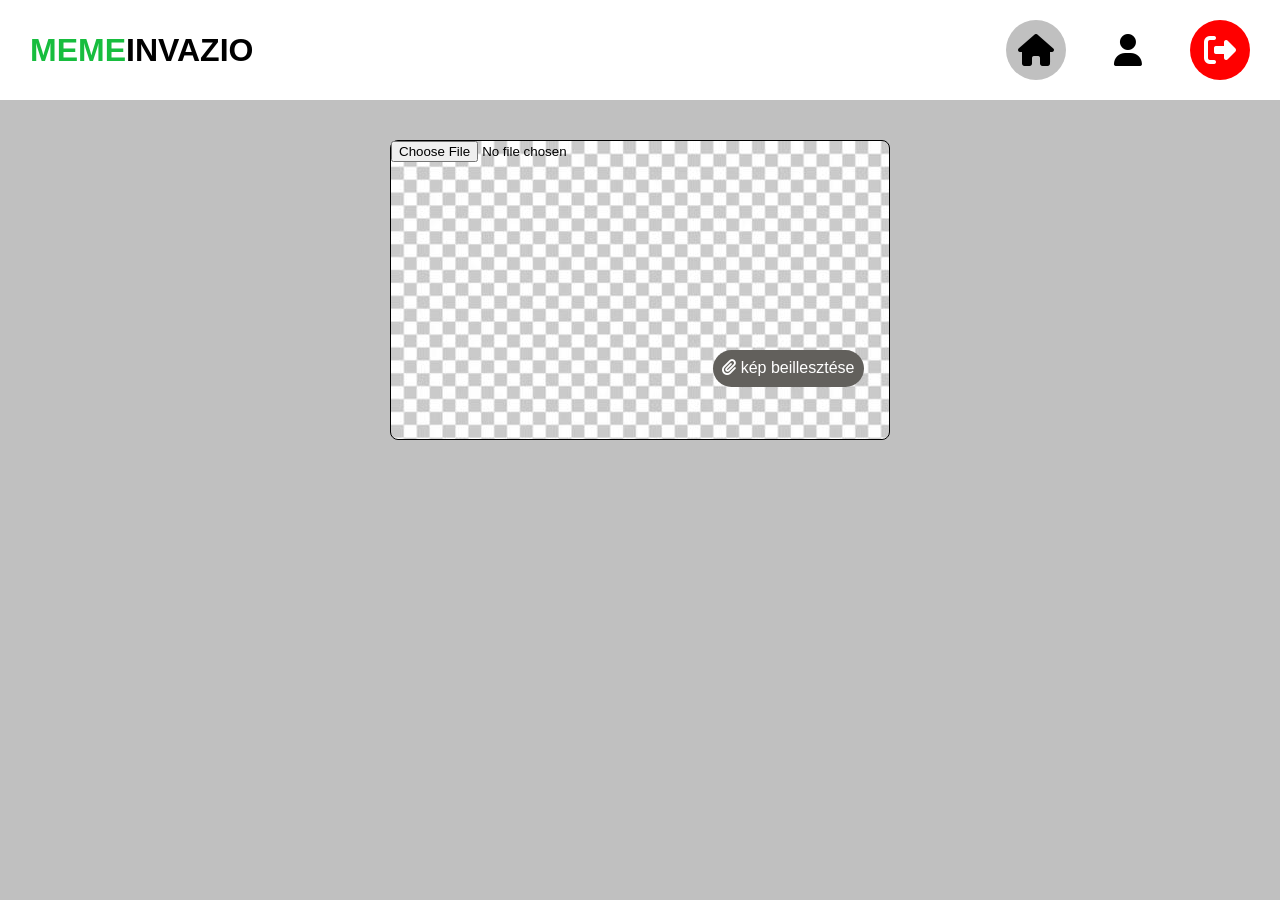
==== html/newMeme.html @ 853ddfd5 "newMeme.html , css, js and img folder are added" ====
<!DOCTYPE html>
<html lang="hu">
<head>
    <meta charset="UTF-8">
    <meta name="viewport" content="width=device-width, initial-scale=1.0">
    <title>memeinvazio</title>
    <link rel="stylesheet" href="../css/newMeme.css">
    <link rel="stylesheet" href="https://cdnjs.cloudflare.com/ajax/libs/font-awesome/6.7.2/css/all.min.css" integrity="sha512-Evv84Mr4kqVGRNSgIGL/F/aIDqQb7xQ2vcrdIwxfjThSH8CSR7PBEakCr51Ck+w+/U6swU2Im1vVX0SVk9ABhg==" crossorigin="anonymous" referrerpolicy="no-referrer" />
</head>
<body>
    <header id="header">
        <div class="menu-logo">
            <span class="menu-logo-green">meme</span>invazio
        </div>
        <input type="checkbox" id="menu-toggle" class="menu-toggle">
        <label for="menu-toggle" class="hamburger-menu">
            <span></span>
            <span></span>
            <span></span>
        </label>

        <nav>
            <a href="#header" class="icon-home">
                <i class="fa-solid fa-house"></i>
            </a>
            <a href="#" class="icon-user">
                <i class="fa-solid fa-user"></i>
            </a>
            <a href="." class="icon-logout">
                <i class="fa-solid fa-right-from-bracket"></i>
            </a>
        </nav>
    </header>

    <main>
        <div class="newMeme">
            <label for="fileUpload">
                <i class="fa-solid fa-paperclip"></i>
                kép beillesztése
            </label>

            <input type="file" id="fileUpload">
        </div>
    </main>
    
    <script src="../js/newMeme.js"></script>
</body>
</html>
---- css/newMeme.css ----
:root {
    --text-color: #17BD3E; 
}

* {
    margin: 0;
    padding: 0;
    box-sizing: border-box;
}

html {
    font-family: Arial, Helvetica, sans-serif;
    background-color: silver;
}

header {
    background-color: white;
    display: flex;
    align-items: center;
    justify-content: space-between;
    padding: 1.25rem 1.875rem;
}

.menu-logo {
    font-size: 2rem;
    font-weight: 600;
    text-transform: uppercase;
    user-select: none;
}

.menu-logo-green {
    color: var(--text-color);
}

nav {
    display: flex;
    gap: 2rem;
    font-size: 2rem;
}   

nav a {
    text-decoration: none; 
    color: black;
    width: 60px;
    height: 60px;
    border-radius: 50%;
    display: flex;
    justify-content: center;
    align-items: center;
    transition: ease 500ms;
}

nav a:hover {
    transform: scale(1.1);
}

.icon-home {
    background-color: silver;
}

.icon-logout {
    background-color: red;
    color: white;
}

.hamburger-menu {
    background-color: white;
    width: 30px;
    height: 25px;
    display: none;
    flex-direction: column;
    gap: 5px;
    cursor: pointer;
}

.hamburger-menu span {
    display: block;
    height: 4px;
    width: 100%;
    border-radius: 2px;
    background-color: black;
}

.menu-toggle {
    display: none;
}

.menu-toggle:checked~nav {
    display: flex;
}

main {
    display: flex;
    justify-content: center;
    align-items: center;
    gap: 40px;
    padding: 40px;
}

.newMeme {
    height: 300px;
    width: 500px;
    border: 1px solid black;
    border-radius: 0.5rem;
    background-image: url('../img/transparent.jpg');
    position: relative;
}

.newMeme > label {
    background-color: #62605C;
    position: absolute;
    top: 70%;
    right: 5%;
    color: white;
    font-size: 1rem;
    border-radius: 1.875rem;
    padding: 0.6rem;
    cursor: pointer;
    transform: ease 0.5s;
}

.newMeme>label:hover {
    transform: scale(1.1s);
}

@media  screen and (max-width:768px){
    .hamburger-menu{
        display: flex;
    }

    nav {
        flex-direction: row;
        justify-content: space-around;
        width: 100%;
        background-color: white;
        padding: 10px;
        position: absolute;
        top: 70px;
        left: 0;
        font-size: 0.5rem;
        display: none;
    }

}
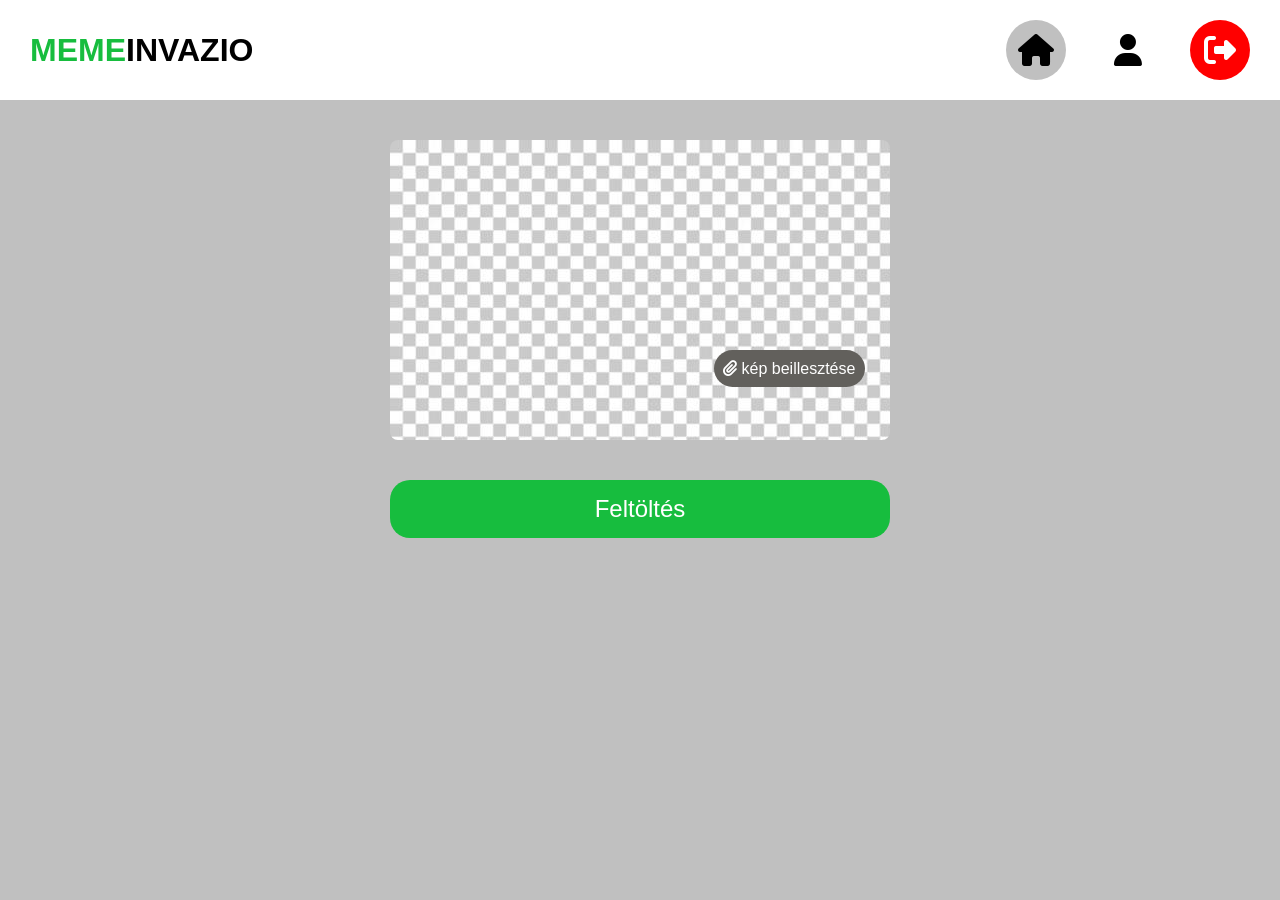
==== commit 29d2f76a: "newMeme" ====
--- a/html/newMeme.html
+++ b/html/newMeme.html
@@ -41,6 +41,9 @@
 
             <input type="file" id="fileUpload">
         </div>
+        <div class="uploadButton">
+            <button type="button">Feltöltés</button>
+        </div>
     </main>
     
     <script src="../js/newMeme.js"></script>
--- a/css/newMeme.css
+++ b/css/newMeme.css
@@ -19,6 +19,7 @@
     align-items: center;
     justify-content: space-between;
     padding: 1.25rem 1.875rem;
+    
 }
 
 .menu-logo {
@@ -36,6 +37,7 @@
     display: flex;
     gap: 2rem;
     font-size: 2rem;
+    z-index: 1000;
 }   
 
 nav a {
@@ -93,6 +95,7 @@
     display: flex;
     justify-content: center;
     align-items: center;
+    flex-direction: column;
     gap: 40px;
     padding: 40px;
 }
@@ -100,7 +103,6 @@
 .newMeme {
     height: 300px;
     width: 500px;
-    border: 1px solid black;
     border-radius: 0.5rem;
     background-image: url('../img/transparent.jpg');
     position: relative;
@@ -123,6 +125,34 @@
     transform: scale(1.1s);
 }
 
+.newMeme>input {
+    display: none;
+}
+
+.uploadButton {
+    background-color: var(--text-color);
+    width: 500px;
+    padding: 15px;
+    border-radius: 1.25rem;
+    cursor: pointer;
+    display: flex;
+    justify-content: center;
+    align-items: center;
+    transition: ease 0.5s;
+}
+
+.uploadButton:hover {
+    transform: scale(1.1);
+}
+
+.uploadButton>button {
+    font-size: 1.5rem;
+    color:  white;
+    background-color: inherit;
+    border: none;
+    cursor: pointer;
+}
+
 @media  screen and (max-width:768px){
     .hamburger-menu{
         display: flex;
@@ -141,4 +171,7 @@
         display: none;
     }
 
+    .newMeme, .uploadButton {
+        width: 350px;
+    }
 }
